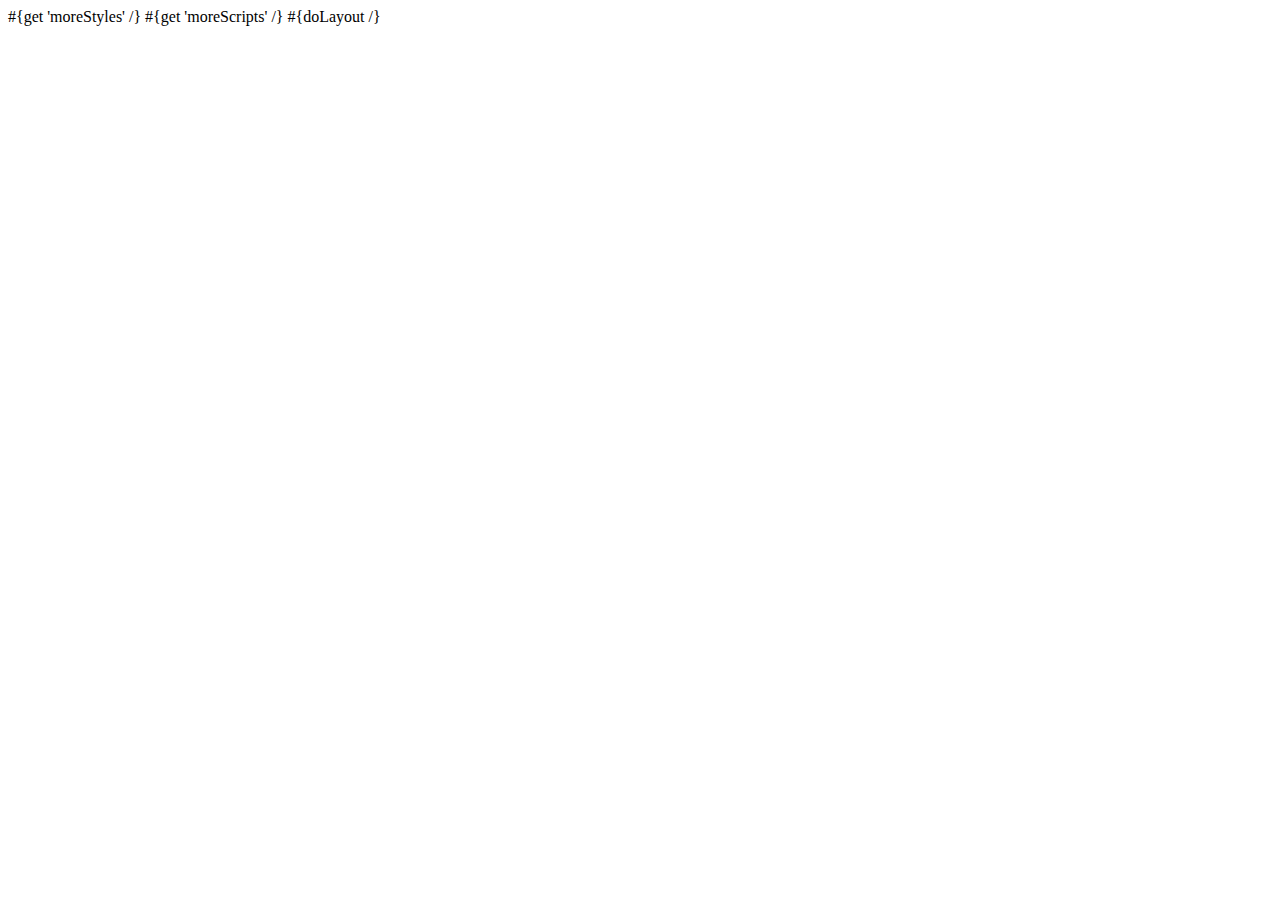
==== app/views/main.html @ 72281987 "first commit" ====
<!DOCTYPE html>

<html>
    <head>
        <title>#{get 'title' /}</title>
        <meta charset="${_response_encoding}">
        <link rel="stylesheet" media="screen" href="@{'/public/stylesheets/main.css'}">
        #{get 'moreStyles' /}
        <link rel="shortcut icon" type="image/png" href="@{'/public/images/favicon.png'}">
        <script src="@{'/public/javascripts/jquery-1.5.2.min.js'}" type="text/javascript" charset="${_response_encoding}"></script>
        #{get 'moreScripts' /}
    </head>
    <body>
        #{doLayout /}
    </body>
</html>
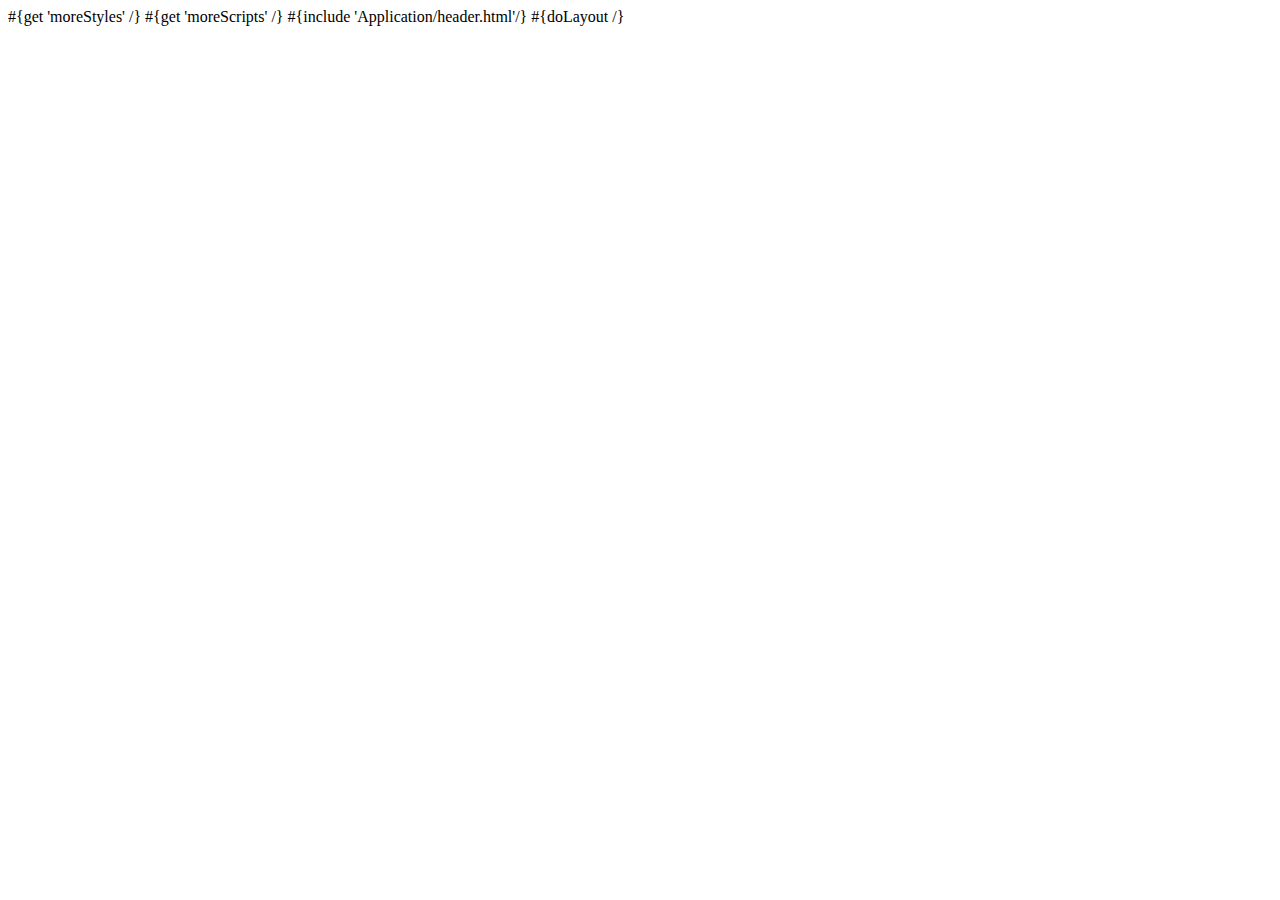
==== commit acda0a5d: "code structure" ====
--- a/app/views/main.html
+++ b/app/views/main.html
@@ -11,6 +11,7 @@
         #{get 'moreScripts' /}
     </head>
     <body>
-        #{doLayout /}
+        #{include 'Application/header.html'/}
+	    #{doLayout /}
     </body>
 </html>
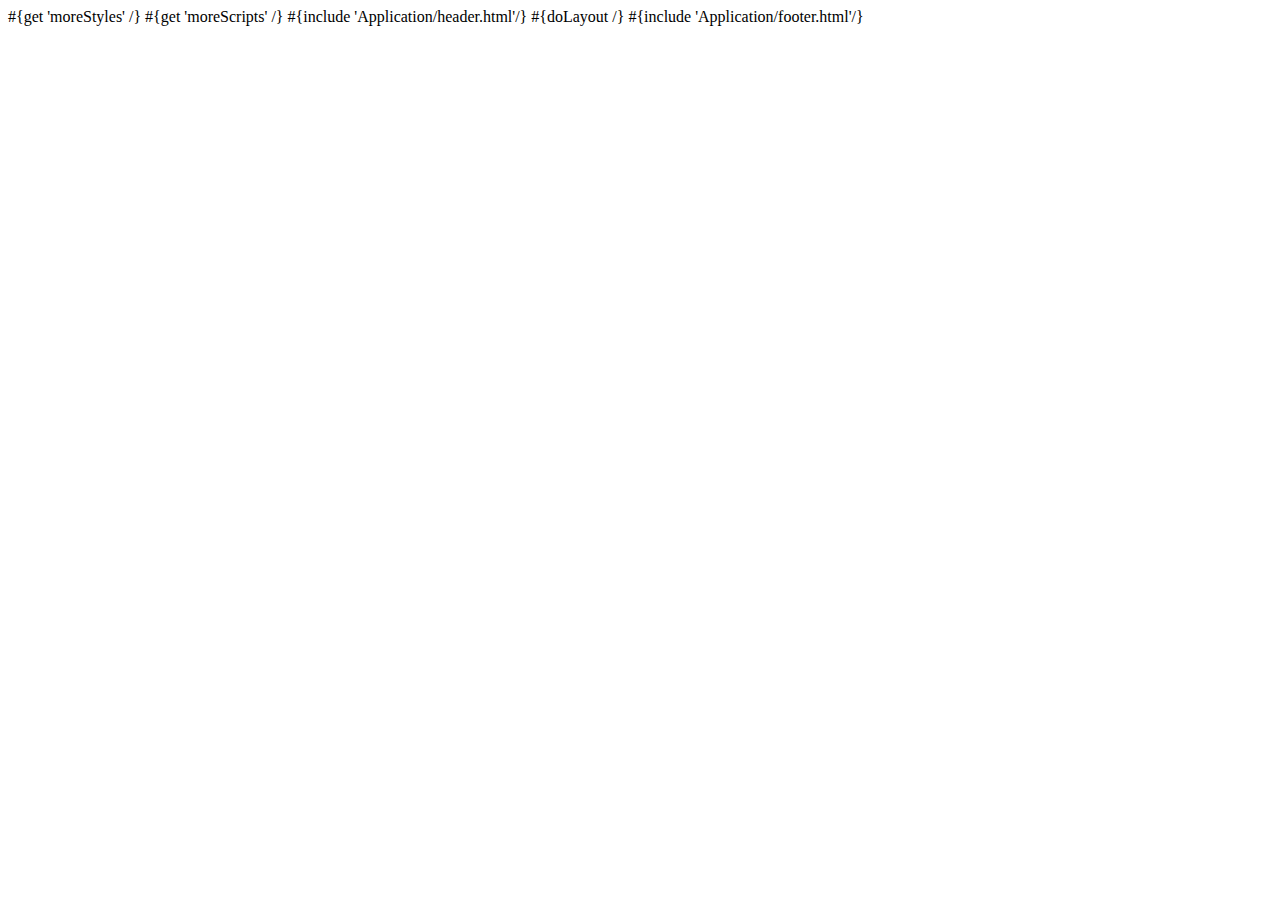
==== commit 4c97f421: "guess what demo" ====
--- a/app/views/main.html
+++ b/app/views/main.html
@@ -13,5 +13,6 @@
     <body>
         #{include 'Application/header.html'/}
 	    #{doLayout /}
+	    #{include 'Application/footer.html'/}
     </body>
 </html>
